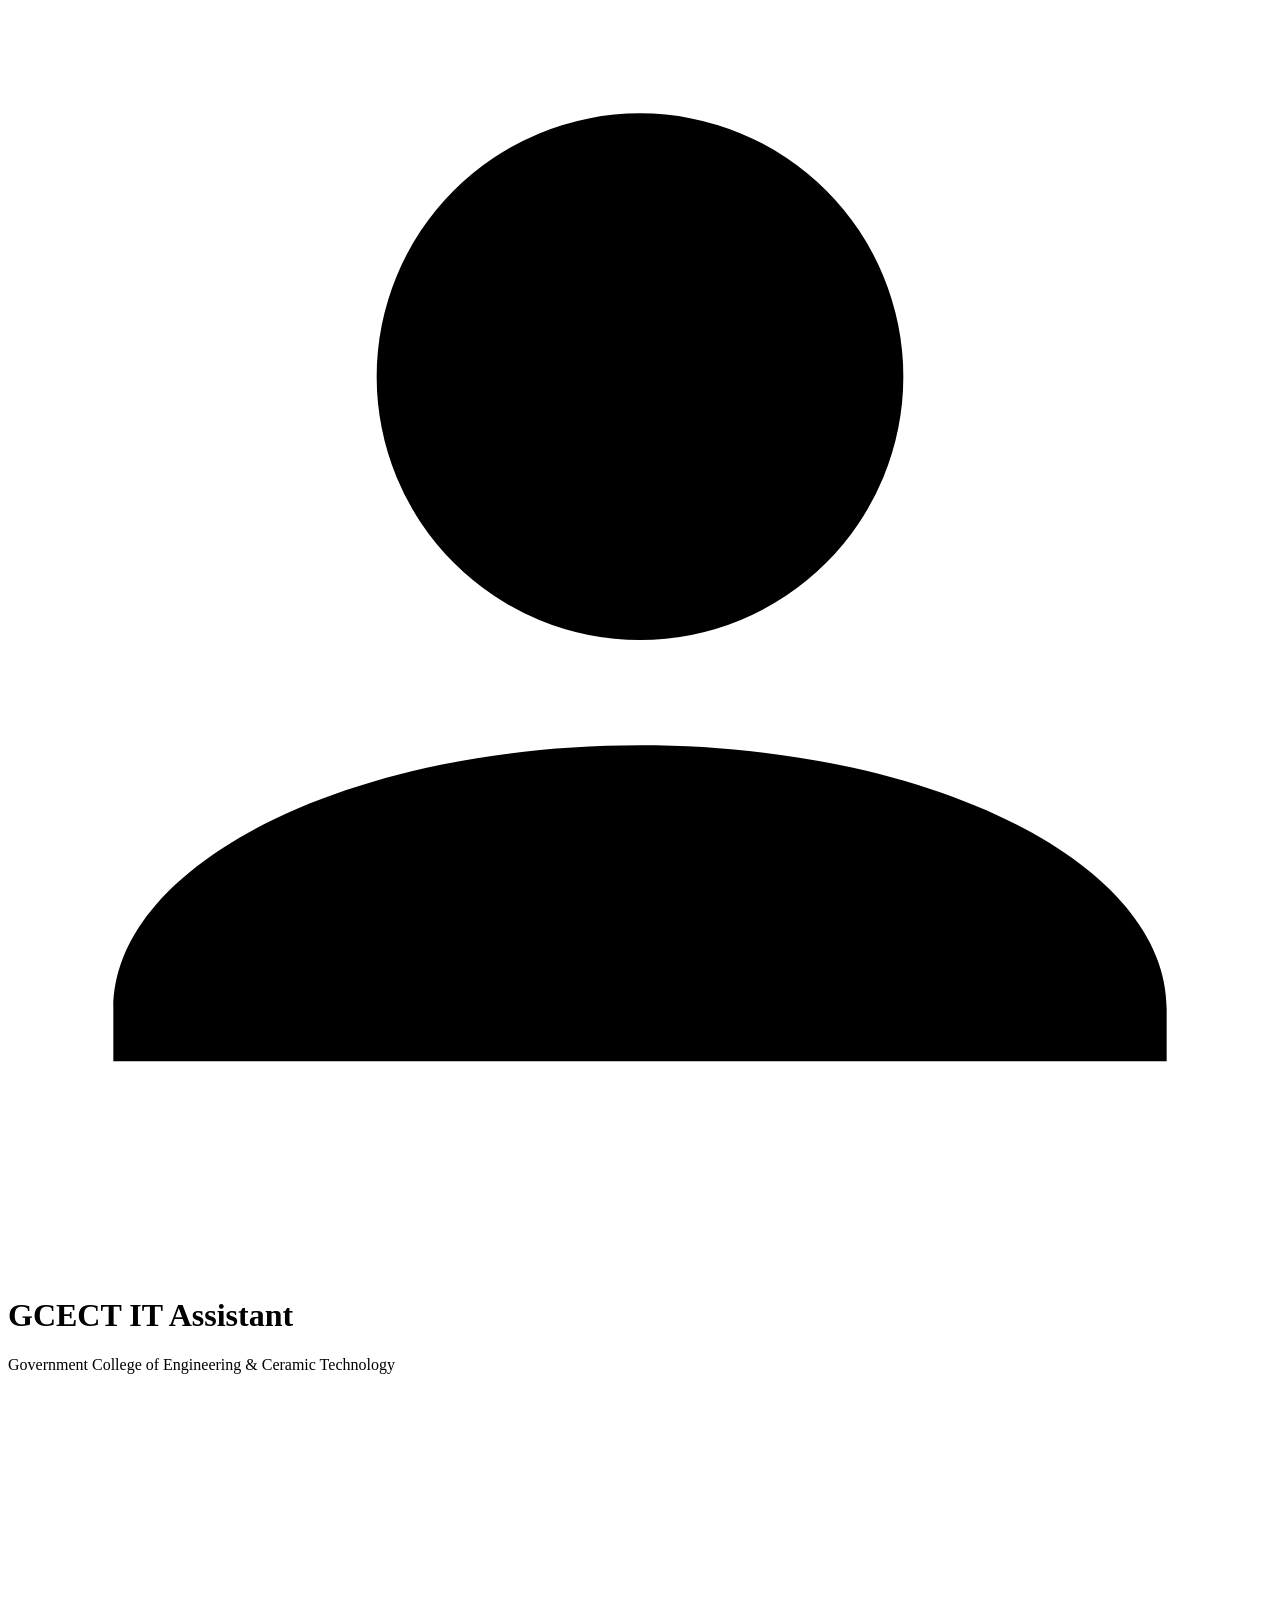
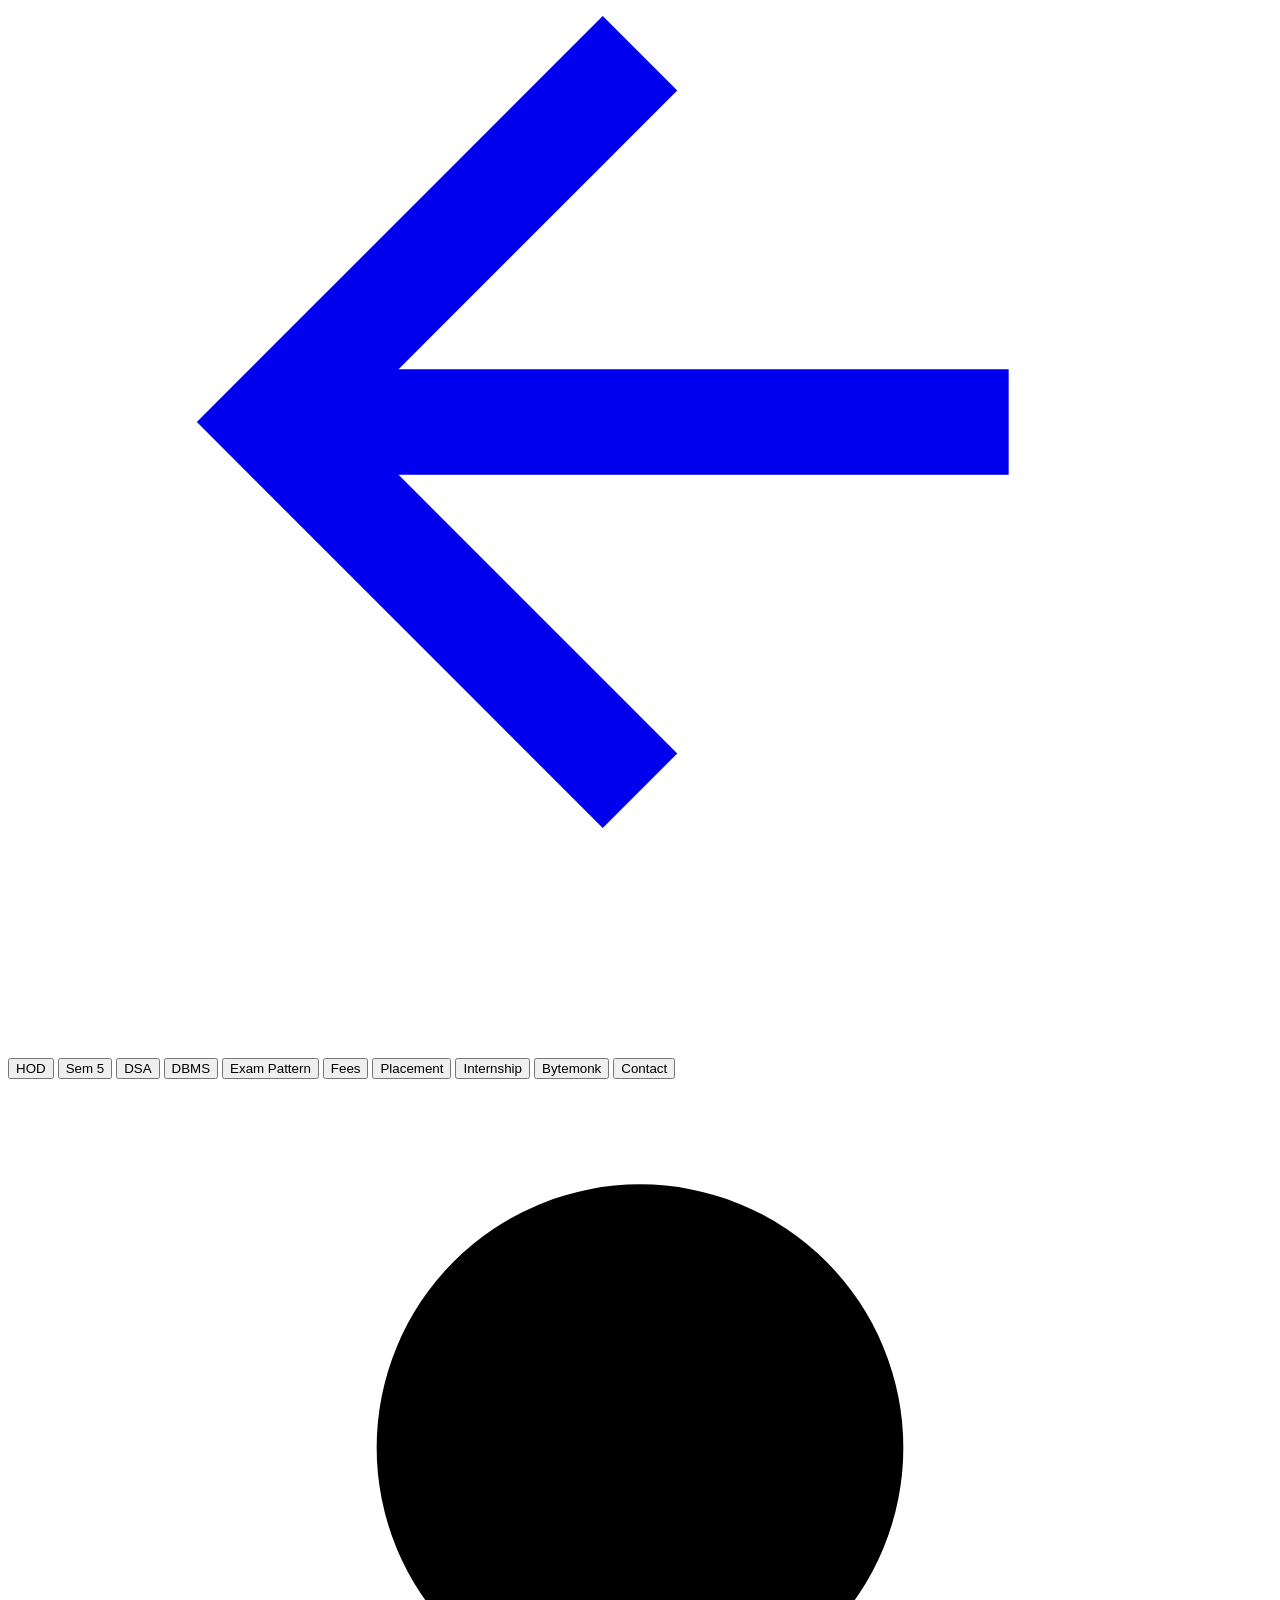
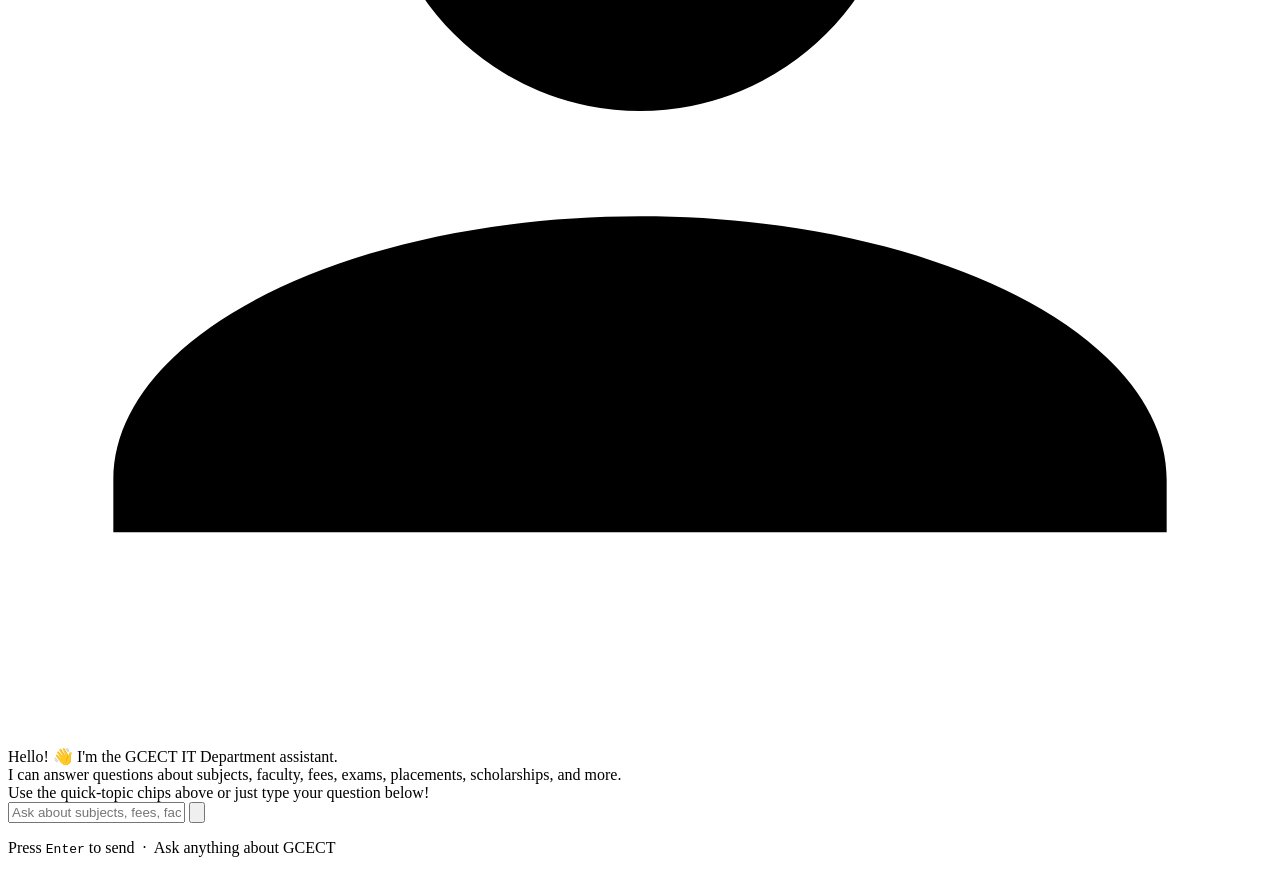
==== faq-chatbot-stages/templates/index.html @ a904782f "Initial commit: College FAQ Chatbot with NLP stages" ====
<!DOCTYPE html>
<html lang="en">
<head>
  <meta charset="UTF-8" />
  <meta name="viewport" content="width=device-width, initial-scale=1.0" />
  <title>GCECT IT Chatbot — College Assistant</title>
  <meta name="description" content="Ask any question about GCECT IT Department — subjects, faculty, fees, placements, exams, and more." />
  <link rel="preconnect" href="https://fonts.googleapis.com" />
  <link rel="preconnect" href="https://fonts.gstatic.com" crossorigin />
  <link href="https://fonts.googleapis.com/css2?family=Inter:wght@300;400;500;600;700&display=swap" rel="stylesheet" />
  <link rel="stylesheet" href="/static/style.css" />
</head>
<body>

  <!-- Background blobs -->
  <div class="bg-blob blob-1"></div>
  <div class="bg-blob blob-2"></div>
  <div class="bg-blob blob-3"></div>

  <div class="app-wrapper">

    <!-- HEADER -->
    <header class="chat-header">
      <div class="header-icon">
        <svg xmlns="http://www.w3.org/2000/svg" viewBox="0 0 24 24" fill="currentColor">
          <path d="M12 2a5 5 0 1 1 0 10A5 5 0 0 1 12 2zm0 12c5.523 0 10 2.239 10 5v1H2v-1c0-2.761 4.477-5 10-5z"/>
        </svg>
      </div>
      <div class="header-text">
        <h1>GCECT IT Assistant</h1>
        <p class="header-sub">Government College of Engineering &amp; Ceramic Technology</p>
      </div>
      <div class="status-dot" title="Online"></div>
      <a href="/" class="back-link" title="Back to Home">
        <svg viewBox="0 0 24 24" fill="none" stroke="currentColor" stroke-width="2"><path d="M19 12H5M12 5l-7 7 7 7"/></svg>
      </a>
    </header>

    <!-- QUICK TOPIC CHIPS -->
    <div class="chip-bar" id="chip-bar">
      <button class="chip" data-q="Who is the HOD?">HOD</button>
      <button class="chip" data-q="What are the 5th semester subjects?">Sem 5</button>
      <button class="chip" data-q="What is DSA?">DSA</button>
      <button class="chip" data-q="What is DBMS?">DBMS</button>
      <button class="chip" data-q="Tell me about the exam pattern">Exam Pattern</button>
      <button class="chip" data-q="What are the fees?">Fees</button>
      <button class="chip" data-q="Placement details">Placement</button>
      <button class="chip" data-q="Tell me about internships">Internship</button>
      <button class="chip" data-q="What is Bytemonk?">Bytemonk</button>
      <button class="chip" data-q="Contact details">Contact</button>
    </div>

    <!-- CHAT WINDOW -->
    <main class="chat-window" id="chat-box" role="log" aria-live="polite">
      <!-- Welcome message injected by JS -->
    </main>

    <!-- INPUT AREA -->
    <footer class="chat-input-area">
      <div class="input-wrapper">
        <input
          type="text"
          id="message"
          placeholder="Ask about subjects, fees, faculty, exams…"
          autocomplete="off"
          aria-label="Type your question"
          maxlength="300"
        />
        <button id="send-btn" aria-label="Send message">
          <svg xmlns="http://www.w3.org/2000/svg" viewBox="0 0 24 24" fill="currentColor">
            <path d="M2.01 21L23 12 2.01 3 2 10l15 2-15 2z"/>
          </svg>
        </button>
      </div>
      <p class="input-hint">Press <kbd>Enter</kbd> to send &nbsp;·&nbsp; Ask anything about GCECT</p>
    </footer>

  </div><!-- /app-wrapper -->

  <script>
    const chatBox  = document.getElementById('chat-box');
    const input    = document.getElementById('message');
    const sendBtn  = document.getElementById('send-btn');
    const chipBar  = document.getElementById('chip-bar');

    // ── helpers ────────────────────────────────────────────────────────
    function escapeHtml(text) {
      return text
        .replace(/&/g, '&amp;')
        .replace(/</g, '&lt;')
        .replace(/>/g, '&gt;');
    }

    /** Convert plain-text formatting to HTML */
    function formatText(text) {
      // Linkify URLs
      let html = escapeHtml(text).replace(
        /(https?:\/\/[^\s]+)/g,
        '<a href="$1" target="_blank" rel="noopener">$1</a>'
      );
      // Bold (**text** or <strong>…</strong> kept from server)
      html = html.replace(/\*\*(.+?)\*\*/g, '<strong>$1</strong>');
      // Bullet points (lines starting with •, -, *)
      html = html.replace(/^([•\-\*])\s+/gm, '<li>');
      // Newlines to <br>
      html = html.replace(/\n/g, '<br>');
      return html;
    }

    function addMessage(text, role) {
      const wrap = document.createElement('div');
      wrap.className = 'msg-row ' + role;

      if (role === 'bot') {
        const avatar = document.createElement('div');
        avatar.className = 'avatar bot-avatar';
        avatar.innerHTML = '<svg xmlns="http://www.w3.org/2000/svg" viewBox="0 0 24 24" fill="currentColor"><path d="M12 2a5 5 0 1 1 0 10A5 5 0 0 1 12 2zm0 12c5.523 0 10 2.239 10 5v1H2v-1c0-2.761 4.477-5 10-5z"/></svg>';
        wrap.appendChild(avatar);
      }

      const bubble = document.createElement('div');
      bubble.className = 'bubble';
      bubble.innerHTML = formatText(text);
      wrap.appendChild(bubble);

      if (role === 'user') {
        const avatar = document.createElement('div');
        avatar.className = 'avatar user-avatar';
        avatar.textContent = 'You';
        wrap.appendChild(avatar);
      }

      chatBox.appendChild(wrap);
      chatBox.scrollTop = chatBox.scrollHeight;
    }

    function showTyping() {
      const wrap = document.createElement('div');
      wrap.className = 'msg-row bot';
      wrap.id = 'typing-indicator';

      const avatar = document.createElement('div');
      avatar.className = 'avatar bot-avatar';
      avatar.innerHTML = '<svg xmlns="http://www.w3.org/2000/svg" viewBox="0 0 24 24" fill="currentColor"><path d="M12 2a5 5 0 1 1 0 10A5 5 0 0 1 12 2zm0 12c5.523 0 10 2.239 10 5v1H2v-1c0-2.761 4.477-5 10-5z"/></svg>';

      const bubble = document.createElement('div');
      bubble.className = 'bubble typing';
      bubble.innerHTML = '<span></span><span></span><span></span>';

      wrap.appendChild(avatar);
      wrap.appendChild(bubble);
      chatBox.appendChild(wrap);
      chatBox.scrollTop = chatBox.scrollHeight;
    }

    function removeTyping() {
      const el = document.getElementById('typing-indicator');
      if (el) el.remove();
    }

    // ── send ───────────────────────────────────────────────────────────
    async function sendMessage(text) {
      const msg = (text || input.value).trim();
      if (!msg) return;

      addMessage(msg, 'user');
      input.value = '';
      sendBtn.disabled = true;
      showTyping();

      try {
        const res = await fetch('/chat', {
          method: 'POST',
          headers: { 'Content-Type': 'application/json' },
          body: JSON.stringify({ message: msg }),
        });
        const data = await res.json();
        removeTyping();
        addMessage(data.response, 'bot');
      } catch (err) {
        removeTyping();
        addMessage('Sorry, I couldn\'t reach the server. Please try again.', 'bot');
      }
      sendBtn.disabled = false;
    }

    // ── events ─────────────────────────────────────────────────────────
    sendBtn.addEventListener('click', () => sendMessage());
    input.addEventListener('keydown', e => { if (e.key === 'Enter') sendMessage(); });

    chipBar.querySelectorAll('.chip').forEach(chip => {
      chip.addEventListener('click', () => sendMessage(chip.dataset.q));
    });

    // ── welcome ────────────────────────────────────────────────────────
    window.addEventListener('DOMContentLoaded', () => {
      addMessage(
        'Hello! 👋 I\'m the GCECT IT Department assistant.\n' +
        'I can answer questions about subjects, faculty, fees, exams, placements, scholarships, and more.\n' +
        'Use the quick-topic chips above or just type your question below!',
        'bot'
      );
    });
  </script>
</body>
</html>
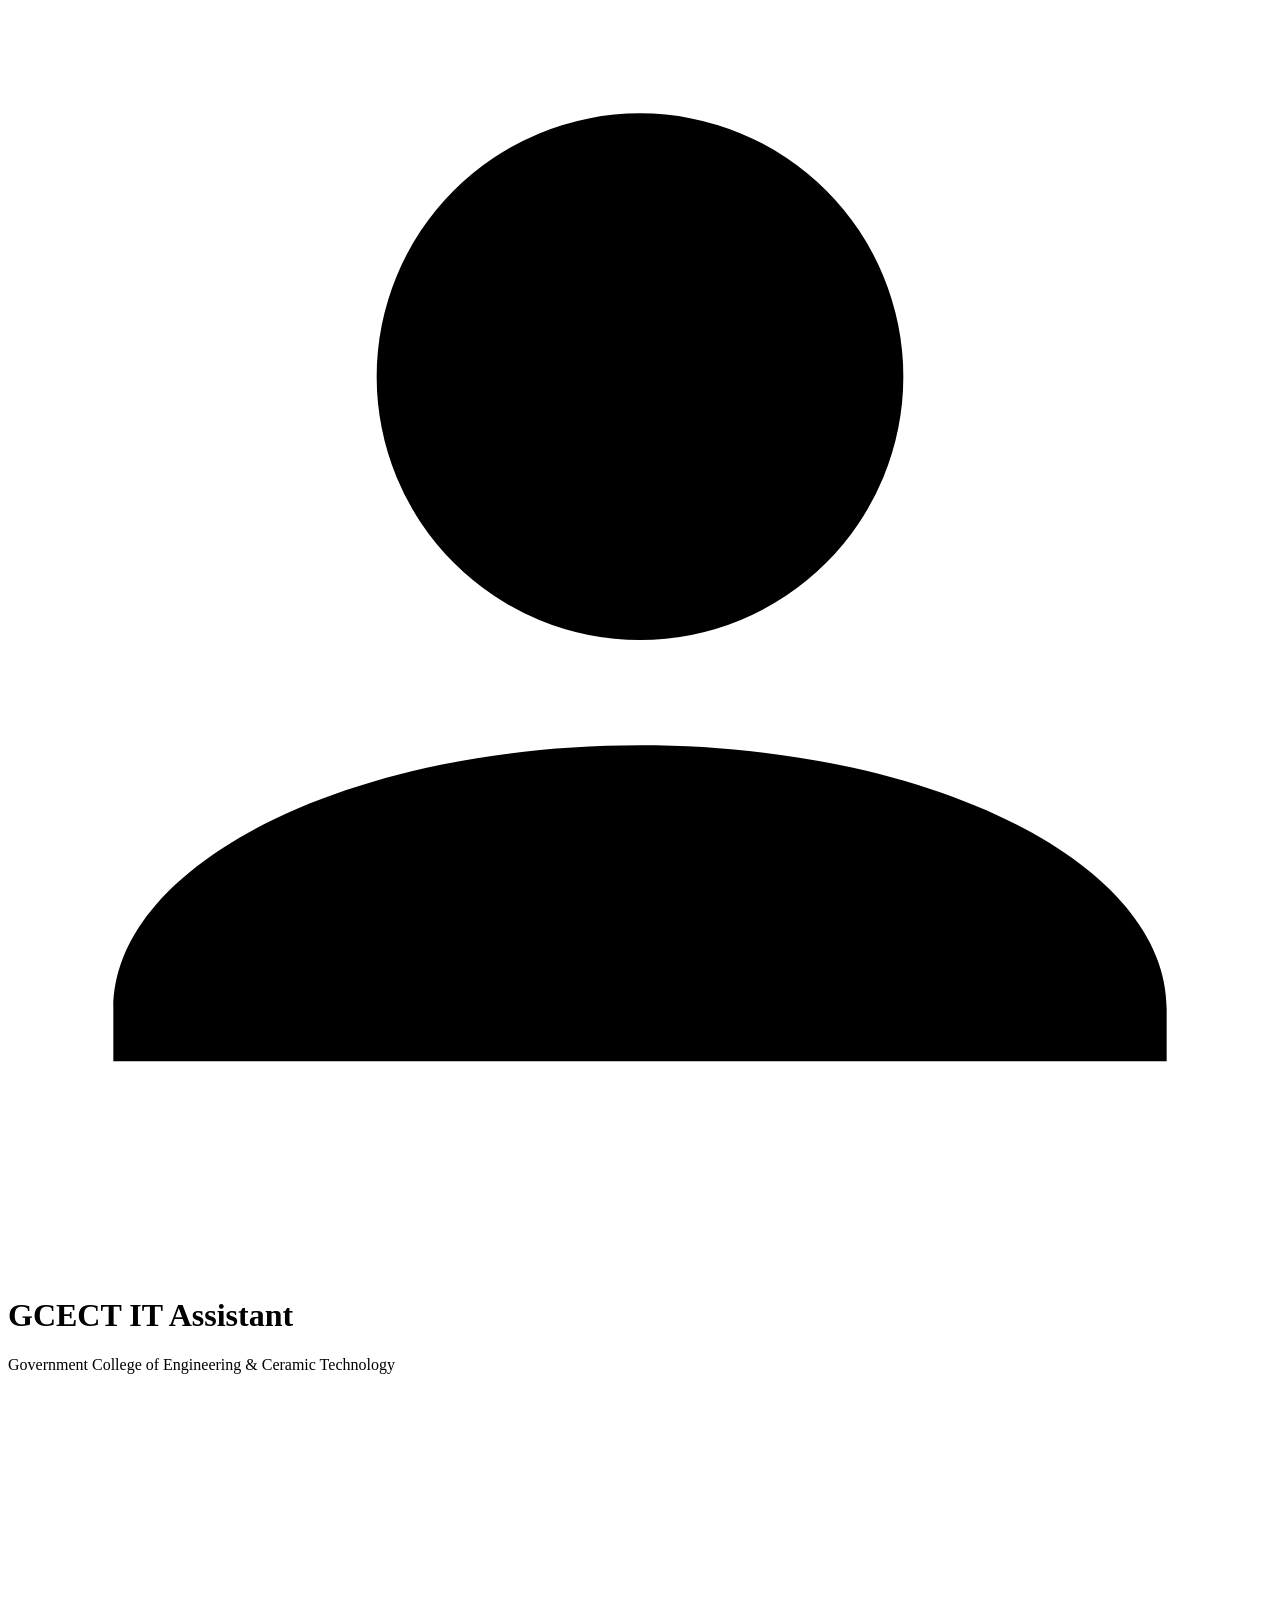
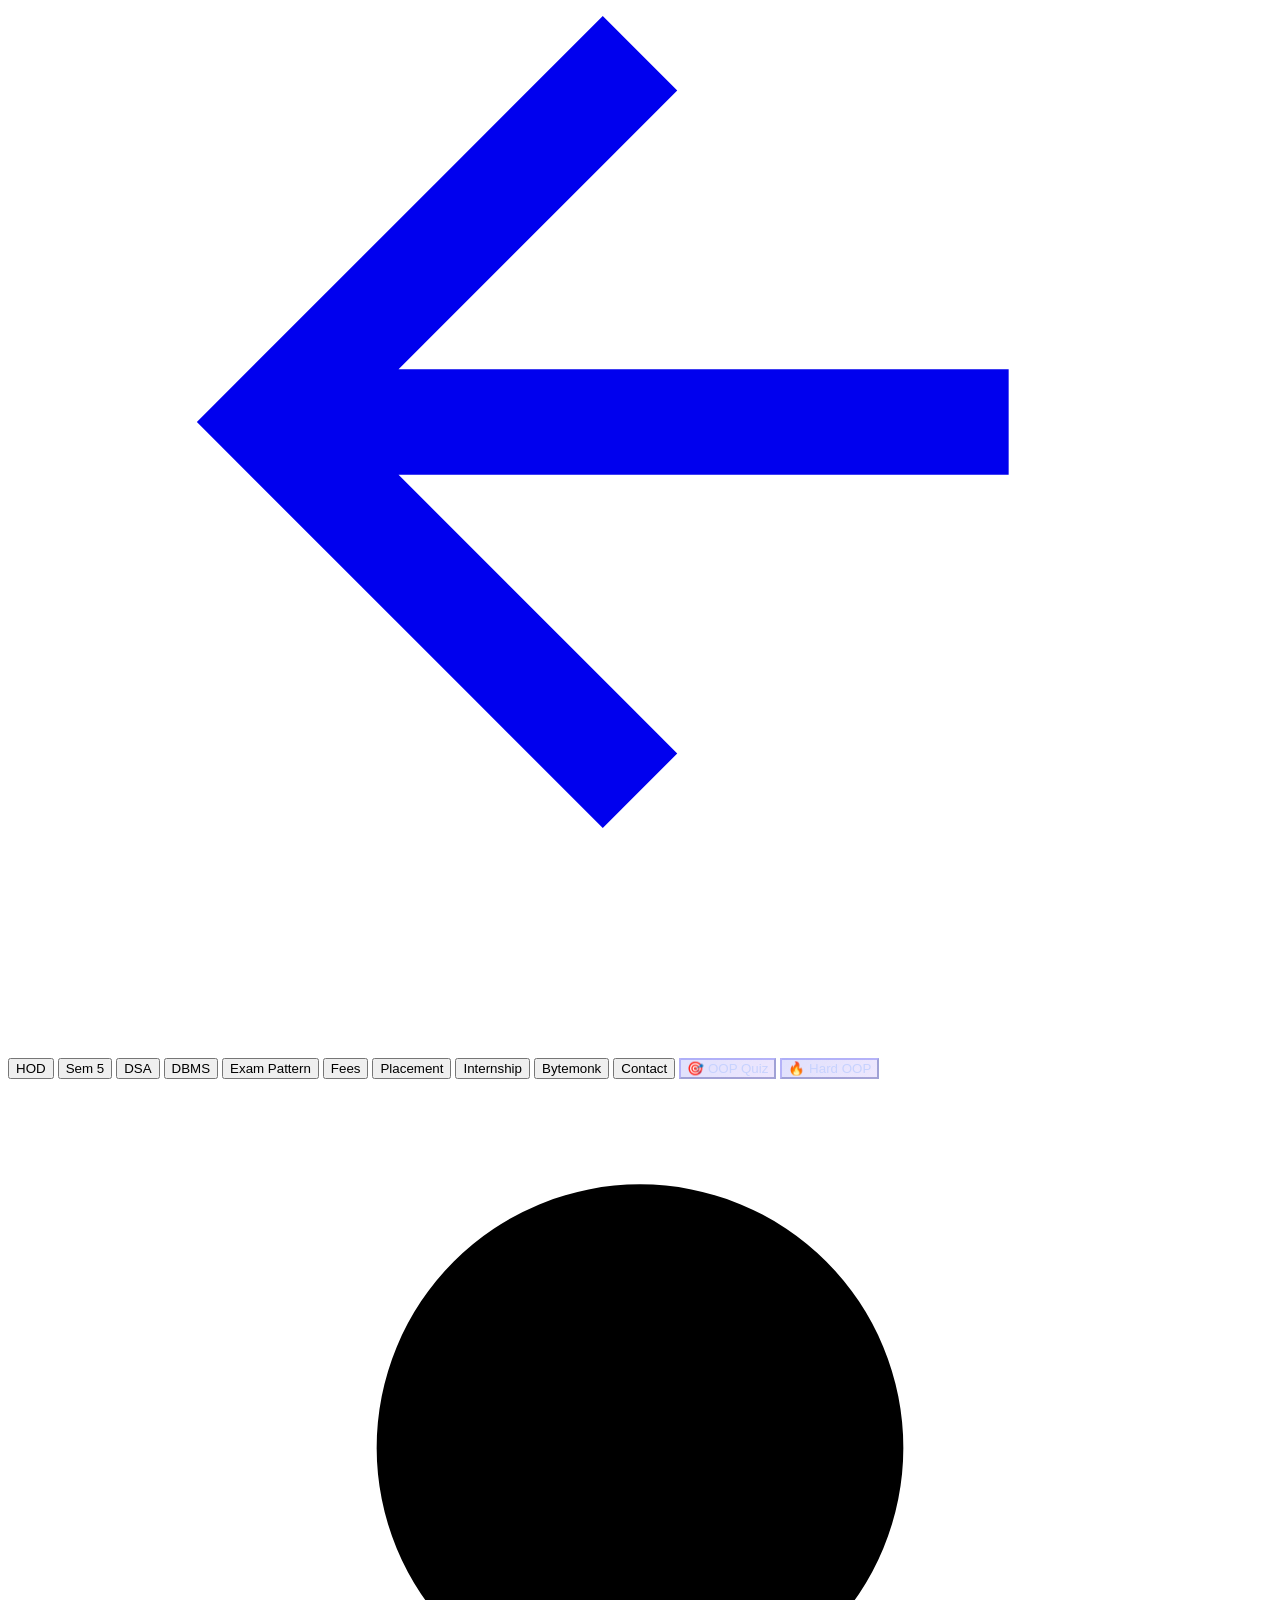
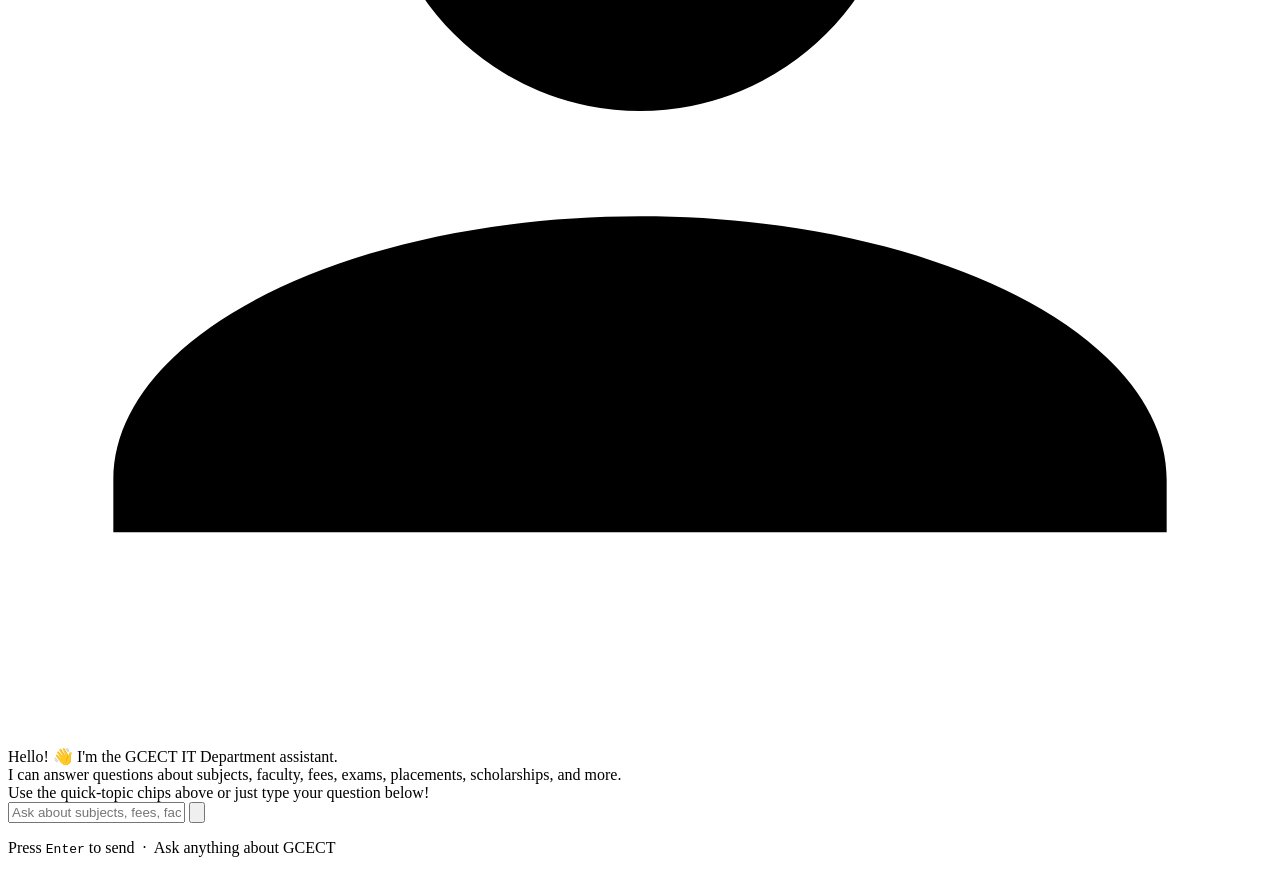
==== commit 7615351f: "feat: add faq chatbot stages with docker support and documentation" ====
--- a/faq-chatbot-stages/templates/index.html
+++ b/faq-chatbot-stages/templates/index.html
@@ -9,6 +9,445 @@
   <link rel="preconnect" href="https://fonts.gstatic.com" crossorigin />
   <link href="https://fonts.googleapis.com/css2?family=Inter:wght@300;400;500;600;700&display=swap" rel="stylesheet" />
   <link rel="stylesheet" href="/static/style.css" />
+  <style>
+    /* ── OOP Exam Prep Styles ─────────────────────────────────────────── */
+
+    /* OOP card */
+    .oops-card {
+      background: linear-gradient(135deg, rgba(99,102,241,0.15), rgba(139,92,246,0.10));
+      border: 1px solid rgba(99,102,241,0.35);
+      border-radius: 14px;
+      padding: 1rem 1.2rem;
+      margin: 0.4rem 0;
+      max-width: 520px;
+    }
+    .oops-card p {
+      margin: 0 0 0.75rem;
+      font-size: 0.95rem;
+      line-height: 1.55;
+      color: #e2e8f0;
+    }
+    .oops-buttons {
+      display: flex;
+      flex-wrap: wrap;
+      gap: 0.5rem;
+    }
+    .oops-btn {
+      background: rgba(99,102,241,0.25);
+      border: 1px solid rgba(99,102,241,0.5);
+      border-radius: 20px;
+      color: #c7d2fe;
+      cursor: pointer;
+      font-family: inherit;
+      font-size: 0.85rem;
+      font-weight: 500;
+      padding: 0.4rem 0.9rem;
+      transition: background 0.2s, border-color 0.2s;
+    }
+    .oops-btn:hover {
+      background: rgba(99,102,241,0.45);
+      border-color: rgba(99,102,241,0.8);
+    }
+
+    /* Quiz card */
+    .quiz-card {
+      background: rgba(15,23,42,0.75);
+      border: 1px solid rgba(99,102,241,0.3);
+      border-radius: 14px;
+      padding: 1.1rem 1.3rem;
+      margin: 0.4rem 0;
+      max-width: 560px;
+    }
+    .quiz-header {
+      display: flex;
+      align-items: center;
+      gap: 0.6rem;
+      flex-wrap: wrap;
+      margin-bottom: 0.8rem;
+    }
+    .quiz-progress {
+      font-size: 0.78rem;
+      font-weight: 600;
+      color: #94a3b8;
+      white-space: nowrap;
+    }
+    .progress-bar {
+      flex: 1;
+      min-width: 80px;
+      background: rgba(255,255,255,0.1);
+      border-radius: 999px;
+      height: 6px;
+      overflow: hidden;
+    }
+    .progress-fill {
+      height: 100%;
+      background: linear-gradient(90deg, #6366f1, #8b5cf6);
+      border-radius: 999px;
+      transition: width 0.4s ease;
+    }
+    .quiz-marks {
+      font-size: 0.75rem;
+      color: #64748b;
+      white-space: nowrap;
+    }
+    .quiz-question {
+      font-size: 0.97rem;
+      line-height: 1.6;
+      color: #e2e8f0;
+      margin: 0.5rem 0 0.8rem;
+    }
+
+    /* Java code block */
+    .quiz-card pre {
+      background: #0d1117;
+      border: 1px solid rgba(255,255,255,0.08);
+      border-radius: 8px;
+      padding: 0.75rem 1rem;
+      margin: 0.5rem 0 0.8rem;
+      overflow-x: auto;
+    }
+    .quiz-card pre code.java {
+      font-family: 'Fira Code', 'Consolas', 'Courier New', monospace;
+      font-size: 0.82rem;
+      color: #e6edf3;
+      white-space: pre;
+    }
+
+    /* MCQ options */
+    .mcq-options {
+      display: grid;
+      grid-template-columns: 1fr 1fr;
+      gap: 0.5rem;
+      margin: 0.5rem 0 0.8rem;
+    }
+    .mcq-btn {
+      background: rgba(255,255,255,0.05);
+      border: 1px solid rgba(255,255,255,0.12);
+      border-radius: 10px;
+      color: #cbd5e1;
+      cursor: pointer;
+      font-family: inherit;
+      font-size: 0.85rem;
+      padding: 0.6rem 0.75rem;
+      text-align: left;
+      transition: background 0.18s, border-color 0.18s;
+      word-break: break-word;
+    }
+    .mcq-btn:hover {
+      background: rgba(99,102,241,0.2);
+      border-color: rgba(99,102,241,0.5);
+      color: #e2e8f0;
+    }
+    .mcq-btn.selected {
+      background: rgba(99,102,241,0.35);
+      border-color: #6366f1;
+      color: #e0e7ff;
+    }
+
+    /* True/False buttons */
+    .tf-options {
+      display: flex;
+      gap: 0.6rem;
+      margin: 0.5rem 0 0.8rem;
+    }
+    .tf-btn {
+      background: rgba(255,255,255,0.05);
+      border: 1px solid rgba(255,255,255,0.12);
+      border-radius: 10px;
+      color: #cbd5e1;
+      cursor: pointer;
+      font-family: inherit;
+      font-size: 0.9rem;
+      font-weight: 500;
+      padding: 0.55rem 1.4rem;
+      transition: background 0.18s, border-color 0.18s;
+    }
+    .tf-btn:hover {
+      background: rgba(99,102,241,0.2);
+      border-color: rgba(99,102,241,0.5);
+    }
+
+    /* Written answer textarea */
+    .answer-input {
+      background: rgba(255,255,255,0.04);
+      border: 1px solid rgba(255,255,255,0.12);
+      border-radius: 10px;
+      color: #e2e8f0;
+      display: block;
+      font-family: inherit;
+      font-size: 0.9rem;
+      line-height: 1.5;
+      margin-bottom: 0.6rem;
+      min-height: 90px;
+      padding: 0.65rem 0.85rem;
+      resize: vertical;
+      transition: border-color 0.2s;
+      width: 100%;
+      box-sizing: border-box;
+    }
+    .answer-input:focus {
+      border-color: rgba(99,102,241,0.6);
+      outline: none;
+    }
+    .answer-input::placeholder { color: #475569; }
+
+    /* Submit / Next buttons */
+    .submit-btn, .next-btn {
+      background: linear-gradient(135deg, #6366f1, #8b5cf6);
+      border: none;
+      border-radius: 20px;
+      color: #fff;
+      cursor: pointer;
+      font-family: inherit;
+      font-size: 0.88rem;
+      font-weight: 600;
+      padding: 0.55rem 1.4rem;
+      transition: opacity 0.2s, transform 0.1s;
+    }
+    .submit-btn:hover, .next-btn:hover { opacity: 0.88; transform: translateY(-1px); }
+    .submit-btn:active, .next-btn:active { transform: translateY(0); }
+
+    /* Feedback card */
+    .feedback-card {
+      background: rgba(15,23,42,0.80);
+      border-radius: 14px;
+      padding: 1rem 1.3rem;
+      margin: 0.4rem 0;
+      max-width: 560px;
+      border: 1px solid rgba(255,255,255,0.08);
+    }
+    .feedback-header {
+      display: flex;
+      align-items: center;
+      justify-content: space-between;
+      font-weight: 600;
+      font-size: 1rem;
+      margin-bottom: 0.6rem;
+      padding-bottom: 0.5rem;
+      border-bottom: 1px solid rgba(255,255,255,0.07);
+    }
+    .feedback-card.correct .feedback-header { color: #4ade80; }
+    .feedback-card.incorrect .feedback-header { color: #f87171; }
+    .score-badge {
+      background: rgba(255,255,255,0.1);
+      border-radius: 999px;
+      font-size: 0.8rem;
+      font-weight: 700;
+      padding: 0.2rem 0.65rem;
+      color: #e2e8f0;
+    }
+    .missing-kw {
+      background: rgba(251,191,36,0.1);
+      border: 1px solid rgba(251,191,36,0.25);
+      border-radius: 8px;
+      color: #fbbf24;
+      font-size: 0.82rem;
+      margin: 0.5rem 0;
+      padding: 0.4rem 0.7rem;
+    }
+    .explanation {
+      color: #94a3b8;
+      font-size: 0.87rem;
+      line-height: 1.55;
+      margin: 0.5rem 0;
+    }
+    .model-answer-toggle {
+      border: 1px solid rgba(255,255,255,0.08);
+      border-radius: 8px;
+      margin: 0.5rem 0;
+    }
+    .model-answer-toggle summary {
+      cursor: pointer;
+      font-size: 0.85rem;
+      font-weight: 500;
+      color: #818cf8;
+      padding: 0.45rem 0.75rem;
+      user-select: none;
+    }
+    .model-answer-toggle summary:hover { color: #a5b4fc; }
+    .model-answer {
+      background: rgba(255,255,255,0.03);
+      border-top: 1px solid rgba(255,255,255,0.06);
+      color: #cbd5e1;
+      font-size: 0.87rem;
+      line-height: 1.6;
+      padding: 0.6rem 0.75rem;
+      white-space: pre-wrap;
+    }
+
+    /* Summary card */
+    .summary-card {
+      background: linear-gradient(135deg, rgba(15,23,42,0.9), rgba(30,27,75,0.85));
+      border: 1px solid rgba(99,102,241,0.35);
+      border-radius: 16px;
+      padding: 1.4rem 1.5rem;
+      margin: 0.4rem 0;
+      max-width: 480px;
+      text-align: center;
+    }
+    .summary-card h3 {
+      font-size: 1.2rem;
+      font-weight: 700;
+      color: #e2e8f0;
+      margin: 0 0 0.9rem;
+    }
+    .score-circle {
+      background: linear-gradient(135deg, #6366f1, #8b5cf6);
+      border-radius: 50%;
+      color: #fff;
+      display: inline-flex;
+      align-items: center;
+      justify-content: center;
+      font-size: 1.5rem;
+      font-weight: 700;
+      height: 90px;
+      width: 90px;
+      margin: 0 auto 0.4rem;
+    }
+    .score-pct {
+      font-size: 1.1rem;
+      font-weight: 600;
+      color: #a5b4fc;
+      margin-bottom: 0.3rem;
+    }
+    .grade-badge {
+      background: rgba(99,102,241,0.2);
+      border: 1px solid rgba(99,102,241,0.4);
+      border-radius: 999px;
+      color: #c7d2fe;
+      display: inline-block;
+      font-size: 0.85rem;
+      font-weight: 700;
+      padding: 0.2rem 0.9rem;
+      margin-bottom: 1rem;
+    }
+    .weak-topics {
+      background: rgba(255,255,255,0.04);
+      border: 1px solid rgba(255,255,255,0.08);
+      border-radius: 10px;
+      margin: 0.6rem 0;
+      padding: 0.7rem 0.9rem;
+      text-align: left;
+    }
+    .weak-topics h4 {
+      color: #fbbf24;
+      font-size: 0.85rem;
+      font-weight: 600;
+      margin: 0 0 0.4rem;
+    }
+    .weak-topics ul {
+      margin: 0;
+      padding-left: 1.2rem;
+      color: #94a3b8;
+      font-size: 0.84rem;
+      line-height: 1.7;
+    }
+    .recommendation {
+      color: #64748b;
+      font-size: 0.84rem;
+      margin: 0.5rem 0 0.9rem;
+      text-align: left;
+    }
+    .summary-actions {
+      display: flex;
+      flex-wrap: wrap;
+      gap: 0.5rem;
+      justify-content: center;
+    }
+    .summary-actions button {
+      background: rgba(99,102,241,0.2);
+      border: 1px solid rgba(99,102,241,0.4);
+      border-radius: 20px;
+      color: #c7d2fe;
+      cursor: pointer;
+      font-family: inherit;
+      font-size: 0.83rem;
+      font-weight: 500;
+      padding: 0.42rem 0.9rem;
+      transition: background 0.2s;
+    }
+    .summary-actions button:hover {
+      background: rgba(99,102,241,0.4);
+    }
+
+    /* Mock paper */
+    .mock-paper {
+      background: rgba(15,23,42,0.80);
+      border: 1px solid rgba(99,102,241,0.25);
+      border-radius: 14px;
+      padding: 1.2rem 1.4rem;
+      margin: 0.4rem 0;
+      max-width: 600px;
+    }
+    .mock-paper h3 {
+      color: #e2e8f0;
+      font-size: 1.05rem;
+      font-weight: 700;
+      margin: 0 0 0.9rem;
+    }
+    .paper-section {
+      margin-bottom: 1rem;
+    }
+    .paper-section h4 {
+      border-bottom: 1px solid rgba(255,255,255,0.08);
+      color: #818cf8;
+      font-size: 0.88rem;
+      font-weight: 600;
+      margin: 0 0 0.5rem;
+      padding-bottom: 0.35rem;
+    }
+    .paper-section ol {
+      margin: 0;
+      padding-left: 1.3rem;
+      color: #cbd5e1;
+      font-size: 0.9rem;
+      line-height: 1.75;
+    }
+    .paper-section li { margin-bottom: 0.25rem; }
+    .reveal-btn {
+      background: linear-gradient(135deg, #0ea5e9, #6366f1);
+      border: none;
+      border-radius: 20px;
+      color: #fff;
+      cursor: pointer;
+      font-family: inherit;
+      font-size: 0.87rem;
+      font-weight: 600;
+      margin-top: 0.6rem;
+      padding: 0.5rem 1.3rem;
+      transition: opacity 0.2s;
+    }
+    .reveal-btn:hover { opacity: 0.85; }
+
+    /* OOP chips */
+    .chip.oops-chip {
+      background: linear-gradient(135deg, rgba(99,102,241,0.2), rgba(139,92,246,0.15));
+      border-color: rgba(99,102,241,0.4);
+      color: #c7d2fe;
+    }
+    .chip.oops-chip:hover {
+      background: linear-gradient(135deg, rgba(99,102,241,0.4), rgba(139,92,246,0.3));
+    }
+
+    /* Structured bot message wrapper */
+    .structured-row {
+      display: flex;
+      align-items: flex-start;
+      gap: 0.6rem;
+      margin: 0.4rem 0;
+    }
+    .structured-row .avatar { flex-shrink: 0; }
+
+    /* Mobile adjustments */
+    @media (max-width: 600px) {
+      .mcq-options { grid-template-columns: 1fr; }
+      .quiz-card, .oops-card, .feedback-card, .summary-card, .mock-paper {
+        max-width: 100%;
+      }
+      .score-circle { height: 72px; width: 72px; font-size: 1.2rem; }
+      .summary-actions { flex-direction: column; align-items: stretch; }
+    }
+  </style>
 </head>
 <body>
 
@@ -48,6 +487,9 @@
       <button class="chip" data-q="Tell me about internships">Internship</button>
       <button class="chip" data-q="What is Bytemonk?">Bytemonk</button>
       <button class="chip" data-q="Contact details">Contact</button>
+      <!-- OOP exam prep chips -->
+      <button class="chip oops-chip" data-q="oops quiz">🎯 OOP Quiz</button>
+      <button class="chip oops-chip" data-q="hard questions on multithreading">🔥 Hard OOP</button>
     </div>
 
     <!-- CHAT WINDOW -->
@@ -85,10 +527,13 @@
 
     // ── helpers ────────────────────────────────────────────────────────
     function escapeHtml(text) {
-      return text
+      if (text == null) return '';
+      return String(text)
         .replace(/&/g, '&amp;')
         .replace(/</g, '&lt;')
-        .replace(/>/g, '&gt;');
+        .replace(/>/g, '&gt;')
+        .replace(/"/g, '&quot;')
+        .replace(/'/g, '&#39;');
     }
 
     /** Convert plain-text formatting to HTML */
@@ -158,12 +603,374 @@
       if (el) el.remove();
     }
 
+    // ── structured rendering ───────────────────────────────────────────
+
+    /**
+     * Wraps a structured card element in a bot message row (with avatar).
+     */
+    function wrapStructured(el) {
+      const row = document.createElement('div');
+      row.className = 'structured-row';
+
+      const avatar = document.createElement('div');
+      avatar.className = 'avatar bot-avatar';
+      avatar.innerHTML = '<svg xmlns="http://www.w3.org/2000/svg" viewBox="0 0 24 24" fill="currentColor"><path d="M12 2a5 5 0 1 1 0 10A5 5 0 0 1 12 2zm0 12c5.523 0 10 2.239 10 5v1H2v-1c0-2.761 4.477-5 10-5z"/></svg>';
+      row.appendChild(avatar);
+      row.appendChild(el);
+
+      chatBox.appendChild(row);
+      chatBox.scrollTop = chatBox.scrollHeight;
+    }
+
+    /**
+     * Post an internal action message to /chat without showing it as user text.
+     */
+    async function postAction(action) {
+      showTyping();
+      sendBtn.disabled = true;
+      try {
+        const res = await fetch('/chat', {
+          method: 'POST',
+          headers: { 'Content-Type': 'application/json' },
+          body: JSON.stringify({ message: '__action__:' + action }),
+        });
+        const data = await res.json();
+        removeTyping();
+        if (data.type) {
+          renderStructured(data);
+        } else {
+          addMessage(data.response || '', 'bot');
+        }
+      } catch (err) {
+        removeTyping();
+        addMessage('Sorry, something went wrong. Please try again.', 'bot');
+      }
+      sendBtn.disabled = false;
+    }
+
+    function renderStructured(data) {
+      switch (data.type) {
+
+        // ── plain text ──────────────────────────────────────────────────
+        case 'text':
+          addMessage(data.text || '', 'bot');
+          break;
+
+        // ── oops start card ─────────────────────────────────────────────
+        case 'oops_start': {
+          const card = document.createElement('div');
+          card.className = 'oops-card';
+
+          const p = document.createElement('p');
+          p.innerHTML = formatText(data.text || '');
+          card.appendChild(p);
+
+          if (Array.isArray(data.buttons) && data.buttons.length) {
+            const btnRow = document.createElement('div');
+            btnRow.className = 'oops-buttons';
+            data.buttons.forEach(b => {
+              const btn = document.createElement('button');
+              btn.className = 'oops-btn';
+              btn.dataset.action = escapeHtml(b.action);
+              btn.textContent = b.label;
+              btn.addEventListener('click', () => postAction(b.action));
+              btnRow.appendChild(btn);
+            });
+            card.appendChild(btnRow);
+          }
+          wrapStructured(card);
+          break;
+        }
+
+        // ── quiz question ───────────────────────────────────────────────
+        case 'quiz_question': {
+          const card = document.createElement('div');
+          card.className = 'quiz-card';
+
+          // Header: progress + bar + marks/level
+          const header = document.createElement('div');
+          header.className = 'quiz-header';
+
+          const prog = document.createElement('span');
+          prog.className = 'quiz-progress';
+          prog.textContent = 'Question ' + escapeHtml(String(data.question_no || '?')) + '/' + escapeHtml(String(data.total || '?'));
+
+          const pct = data.total ? Math.round((data.question_no / data.total) * 100) : 0;
+          const barWrap = document.createElement('div');
+          barWrap.className = 'progress-bar';
+          const fill = document.createElement('div');
+          fill.className = 'progress-fill';
+          fill.style.width = pct + '%';
+          barWrap.appendChild(fill);
+
+          const marks = document.createElement('span');
+          marks.className = 'quiz-marks';
+          marks.textContent = escapeHtml(String(data.marks || '')) + ' marks · ' + escapeHtml(data.level || '');
+
+          header.appendChild(prog);
+          header.appendChild(barWrap);
+          header.appendChild(marks);
+          card.appendChild(header);
+
+          // Question text
+          const qText = document.createElement('p');
+          qText.className = 'quiz-question';
+          qText.innerHTML = formatText(data.question || data.text || '');
+          card.appendChild(qText);
+
+          // Optional Java code
+          if (data.code) {
+            const pre = document.createElement('pre');
+            const code = document.createElement('code');
+            code.className = 'java';
+            code.textContent = data.code; // textContent auto-escapes
+            pre.appendChild(code);
+            card.appendChild(pre);
+          }
+
+          const qtype = data.qtype || '';
+
+          // MCQ options
+          if (qtype === 'mcq' && data.options) {
+            const grid = document.createElement('div');
+            grid.className = 'mcq-options';
+            ['A', 'B', 'C', 'D'].forEach(key => {
+              if (data.options[key] === undefined) return;
+              const btn = document.createElement('button');
+              btn.className = 'mcq-btn';
+              btn.dataset.opt = key;
+              btn.textContent = key + '. ' + data.options[key];
+              btn.addEventListener('click', () => {
+                // Visual feedback
+                grid.querySelectorAll('.mcq-btn').forEach(b => b.classList.remove('selected'));
+                btn.classList.add('selected');
+                setTimeout(() => postAction('answer:' + key), 300);
+              });
+              grid.appendChild(btn);
+            });
+            card.appendChild(grid);
+
+          // True / False
+          } else if (qtype === 'true_false') {
+            const tfRow = document.createElement('div');
+            tfRow.className = 'tf-options';
+            ['True', 'False'].forEach(val => {
+              const btn = document.createElement('button');
+              btn.className = 'tf-btn';
+              btn.textContent = val;
+              btn.addEventListener('click', () => postAction('answer:' + val));
+              tfRow.appendChild(btn);
+            });
+            card.appendChild(tfRow);
+
+          // Written answer (short / difference / long / program / debug / code_output)
+          } else {
+            const ta = document.createElement('textarea');
+            ta.className = 'answer-input';
+            ta.placeholder = 'Type your answer here…';
+            card.appendChild(ta);
+
+            const sub = document.createElement('button');
+            sub.className = 'submit-btn';
+            sub.textContent = 'Submit Answer';
+            sub.addEventListener('click', () => {
+              const ans = ta.value.trim();
+              if (!ans) return;
+              postAction('answer:' + ans);
+            });
+            card.appendChild(sub);
+          }
+
+          wrapStructured(card);
+          break;
+        }
+
+        // ── feedback ────────────────────────────────────────────────────
+        case 'feedback': {
+          const card = document.createElement('div');
+          card.className = 'feedback-card ' + (data.correct ? 'correct' : 'incorrect');
+
+          const fh = document.createElement('div');
+          fh.className = 'feedback-header';
+
+          const verdict = document.createElement('span');
+          verdict.textContent = data.correct ? '✅ Correct!' : '❌ Incorrect';
+
+          const badge = document.createElement('span');
+          badge.className = 'score-badge';
+          badge.textContent = escapeHtml(String(data.score || 0)) + '/' + escapeHtml(String(data.max_marks || 0));
+
+          fh.appendChild(verdict);
+          fh.appendChild(badge);
+          card.appendChild(fh);
+
+          // Missing keywords (only when partial / wrong)
+          if (!data.correct && Array.isArray(data.missing_keywords) && data.missing_keywords.length) {
+            const mk = document.createElement('div');
+            mk.className = 'missing-kw';
+            mk.textContent = 'Missing key points: ' + data.missing_keywords.join(', ');
+            card.appendChild(mk);
+          }
+
+          // Explanation
+          if (data.explanation) {
+            const exp = document.createElement('div');
+            exp.className = 'explanation';
+            exp.innerHTML = formatText(data.explanation);
+            card.appendChild(exp);
+          }
+
+          // Model answer (collapsible)
+          if (data.model_answer) {
+            const details = document.createElement('details');
+            details.className = 'model-answer-toggle';
+            const summary = document.createElement('summary');
+            summary.textContent = '📖 Model Answer';
+            const ma = document.createElement('div');
+            ma.className = 'model-answer';
+            ma.textContent = data.model_answer; // textContent — safe
+            details.appendChild(summary);
+            details.appendChild(ma);
+            card.appendChild(details);
+          }
+
+          // Next button
+          const nextBtn = document.createElement('button');
+          nextBtn.className = 'next-btn';
+          nextBtn.style.marginTop = '0.6rem';
+          nextBtn.textContent = 'Next Question →';
+          nextBtn.addEventListener('click', () => postAction('next'));
+          card.appendChild(nextBtn);
+
+          wrapStructured(card);
+          break;
+        }
+
+        // ── summary ─────────────────────────────────────────────────────
+        case 'summary': {
+          const card = document.createElement('div');
+          card.className = 'summary-card';
+
+          const h3 = document.createElement('h3');
+          h3.textContent = '🎓 Quiz Complete!';
+          card.appendChild(h3);
+
+          const circle = document.createElement('div');
+          circle.className = 'score-circle';
+          circle.textContent = escapeHtml(String(data.total_score || 0)) + '/' + escapeHtml(String(data.max_score || 0));
+          card.appendChild(circle);
+
+          const pctDiv = document.createElement('div');
+          pctDiv.className = 'score-pct';
+          const pct = data.max_score ? Math.round((data.total_score / data.max_score) * 100) : 0;
+          pctDiv.textContent = pct + '%';
+          card.appendChild(pctDiv);
+
+          const grade = document.createElement('div');
+          grade.className = 'grade-badge';
+          grade.textContent = escapeHtml(data.grade || '');
+          card.appendChild(grade);
+
+          if (Array.isArray(data.weak_topics) && data.weak_topics.length) {
+            const wt = document.createElement('div');
+            wt.className = 'weak-topics';
+            const wth = document.createElement('h4');
+            wth.textContent = '📌 Topics to Revise';
+            wt.appendChild(wth);
+            const ul = document.createElement('ul');
+            data.weak_topics.forEach(t => {
+              const li = document.createElement('li');
+              li.textContent = t;
+              ul.appendChild(li);
+            });
+            wt.appendChild(ul);
+            card.appendChild(wt);
+          }
+
+          if (data.recommendation) {
+            const rec = document.createElement('p');
+            rec.className = 'recommendation';
+            rec.textContent = data.recommendation;
+            card.appendChild(rec);
+          }
+
+          const actions = document.createElement('div');
+          actions.className = 'summary-actions';
+          const summaryBtns = [
+            { label: '🔁 New Quiz',      action: 'oops:quiz' },
+            { label: '📚 Revision Mode', action: 'oops:revision' },
+          ];
+          summaryBtns.forEach(b => {
+            const btn = document.createElement('button');
+            btn.dataset.action = b.action;
+            btn.textContent = b.label;
+            btn.addEventListener('click', () => postAction(b.action));
+            actions.appendChild(btn);
+          });
+          card.appendChild(actions);
+
+          wrapStructured(card);
+          break;
+        }
+
+        // ── mock paper ──────────────────────────────────────────────────
+        case 'mock_paper': {
+          const card = document.createElement('div');
+          card.className = 'mock-paper';
+
+          const title = document.createElement('h3');
+          title.textContent = '📝 Mock Examination Paper';
+          card.appendChild(title);
+
+          const sections = [
+            { key: 'section_a', heading: 'Section A — Short Answer (2 marks each)' },
+            { key: 'section_b', heading: 'Section B — Descriptive (5 marks each)' },
+            { key: 'section_c', heading: 'Section C — Long Answer (10 marks each)' },
+          ];
+
+          sections.forEach(sec => {
+            const qs = data[sec.key];
+            if (!Array.isArray(qs) || !qs.length) return;
+            const div = document.createElement('div');
+            div.className = 'paper-section';
+            const h4 = document.createElement('h4');
+            h4.textContent = sec.heading;
+            div.appendChild(h4);
+            const ol = document.createElement('ol');
+            qs.forEach(q => {
+              const li = document.createElement('li');
+              li.textContent = typeof q === 'string' ? q : (q.question || '');
+              ol.appendChild(li);
+            });
+            div.appendChild(ol);
+            card.appendChild(div);
+          });
+
+          const revBtn = document.createElement('button');
+          revBtn.className = 'reveal-btn';
+          revBtn.textContent = '📖 Reveal Model Answers';
+          revBtn.addEventListener('click', () => postAction('reveal_answers'));
+          card.appendChild(revBtn);
+
+          wrapStructured(card);
+          break;
+        }
+
+        // ── fallback ────────────────────────────────────────────────────
+        default:
+          addMessage(data.text || data.response || JSON.stringify(data), 'bot');
+      }
+    }
+
     // ── send ───────────────────────────────────────────────────────────
     async function sendMessage(text) {
       const msg = (text || input.value).trim();
       if (!msg) return;
 
-      addMessage(msg, 'user');
+      // Don't echo internal action messages as user bubbles
+      if (!msg.startsWith('__action__:')) {
+        addMessage(msg, 'user');
+      }
       input.value = '';
       sendBtn.disabled = true;
       showTyping();
@@ -176,7 +983,11 @@
         });
         const data = await res.json();
         removeTyping();
-        addMessage(data.response, 'bot');
+        if (data.type) {
+          renderStructured(data);
+        } else {
+          addMessage(data.response, 'bot');
+        }
       } catch (err) {
         removeTyping();
         addMessage('Sorry, I couldn\'t reach the server. Please try again.', 'bot');
